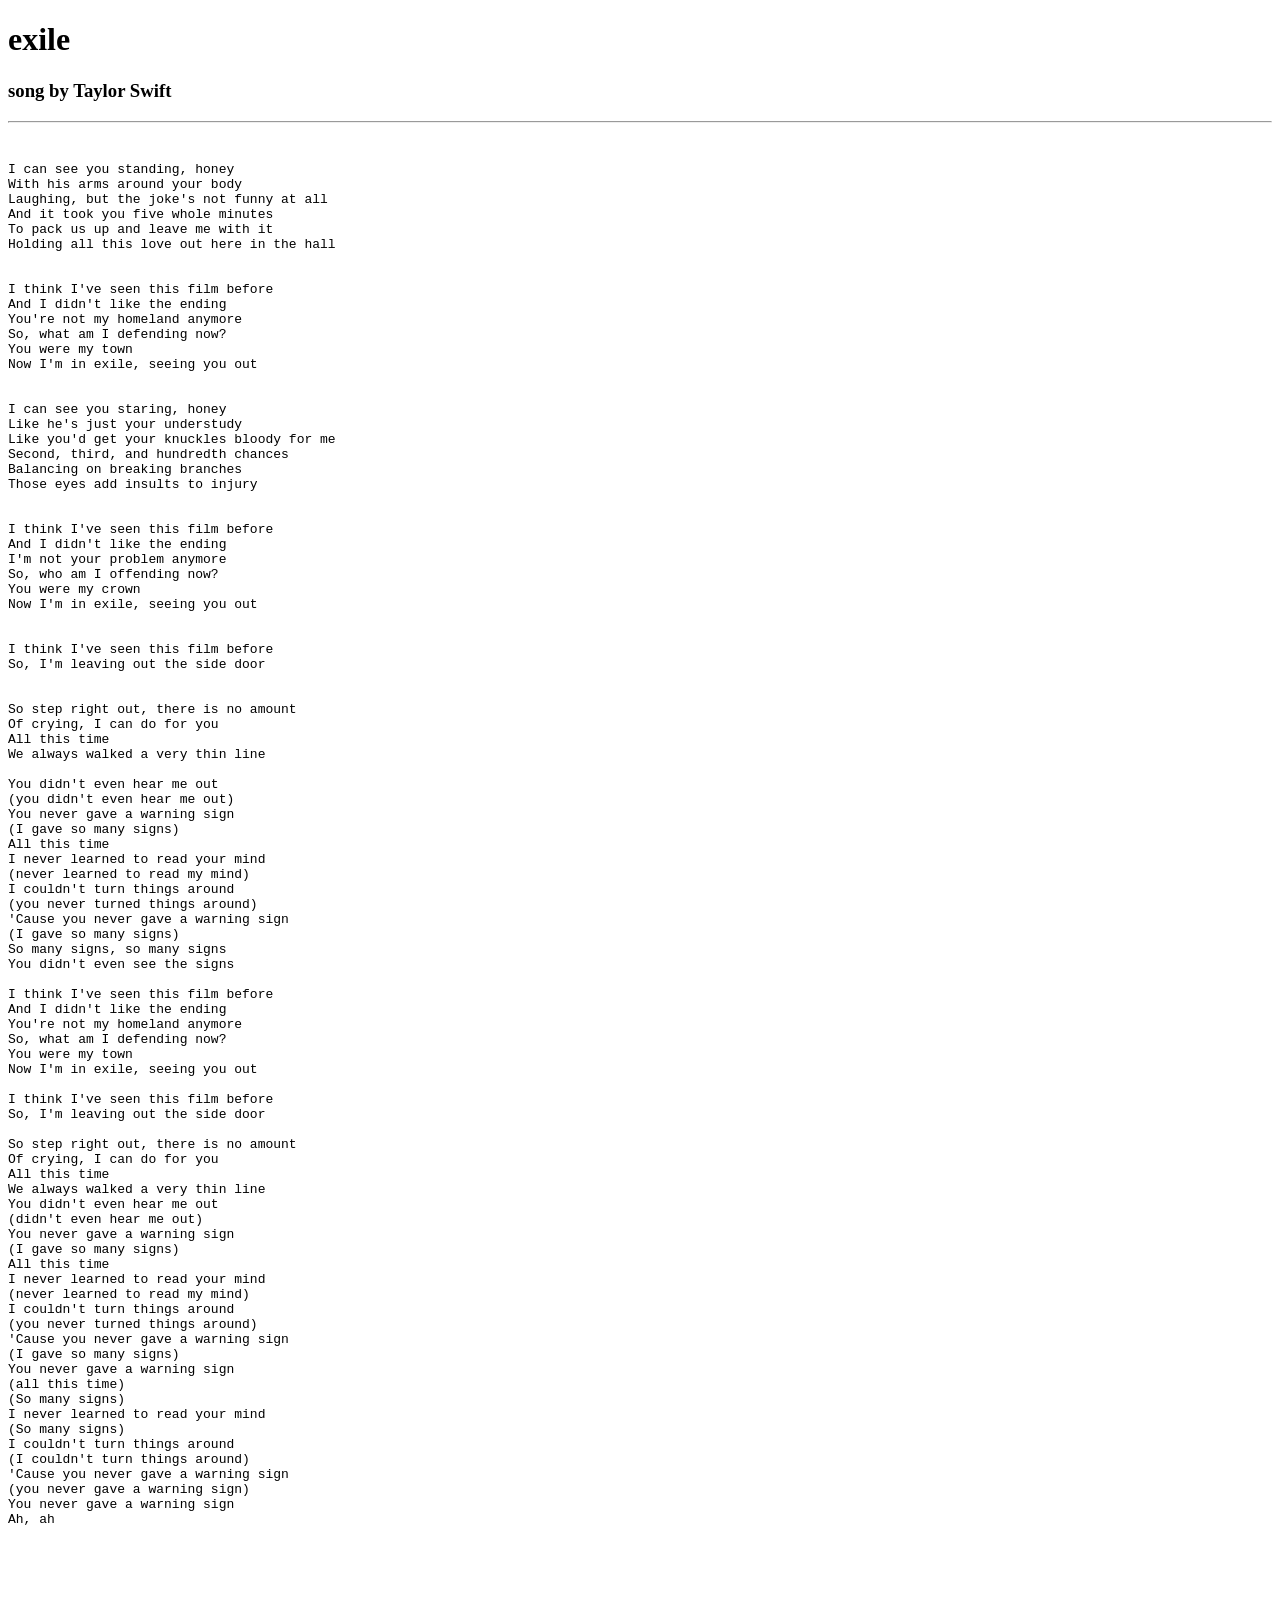
==== lyrics.html @ fd7d7e1e "first" ====
<!DOCTYPE html>
<html lang="en">
  <head>
    <meta charset="UTF-8" />
    <meta name="viewport" content="width=device-width, initial-scale=1.0" />
    <title>song lyrics</title>
  </head>
  <body>
    <h1>exile</h1>
    <h3>song by Taylor Swift</h3>
    <hr>
    <br>
      <pre>
I can see you standing, honey
With his arms around your body
Laughing, but the joke's not funny at all
And it took you five whole minutes
To pack us up and leave me with it
Holding all this love out here in the hall


I think I've seen this film before
And I didn't like the ending
You're not my homeland anymore
So, what am I defending now?
You were my town
Now I'm in exile, seeing you out


I can see you staring, honey
Like he's just your understudy
Like you'd get your knuckles bloody for me
Second, third, and hundredth chances
Balancing on breaking branches
Those eyes add insults to injury


I think I've seen this film before
And I didn't like the ending
I'm not your problem anymore
So, who am I offending now?
You were my crown
Now I'm in exile, seeing you out


I think I've seen this film before
So, I'm leaving out the side door


So step right out, there is no amount
Of crying, I can do for you
All this time
We always walked a very thin line

You didn't even hear me out 
(you didn't even hear me out)
You never gave a warning sign 
(I gave so many signs)
All this time
I never learned to read your mind 
(never learned to read my mind)
I couldn't turn things around 
(you never turned things around)
'Cause you never gave a warning sign 
(I gave so many signs)
So many signs, so many signs
You didn't even see the signs

I think I've seen this film before
And I didn't like the ending
You're not my homeland anymore
So, what am I defending now?
You were my town
Now I'm in exile, seeing you out

I think I've seen this film before
So, I'm leaving out the side door

So step right out, there is no amount
Of crying, I can do for you
All this time
We always walked a very thin line
You didn't even hear me out 
(didn't even hear me out)
You never gave a warning sign 
(I gave so many signs)
All this time
I never learned to read your mind 
(never learned to read my mind)
I couldn't turn things around 
(you never turned things around)
'Cause you never gave a warning sign 
(I gave so many signs)
You never gave a warning sign 
(all this time)
(So many signs) 
I never learned to read your mind
(So many signs) 
I couldn't turn things around 
(I couldn't turn things around)
'Cause you never gave a warning sign 
(you never gave a warning sign)
You never gave a warning sign
Ah, ah

      </p>
  </body>
</html>
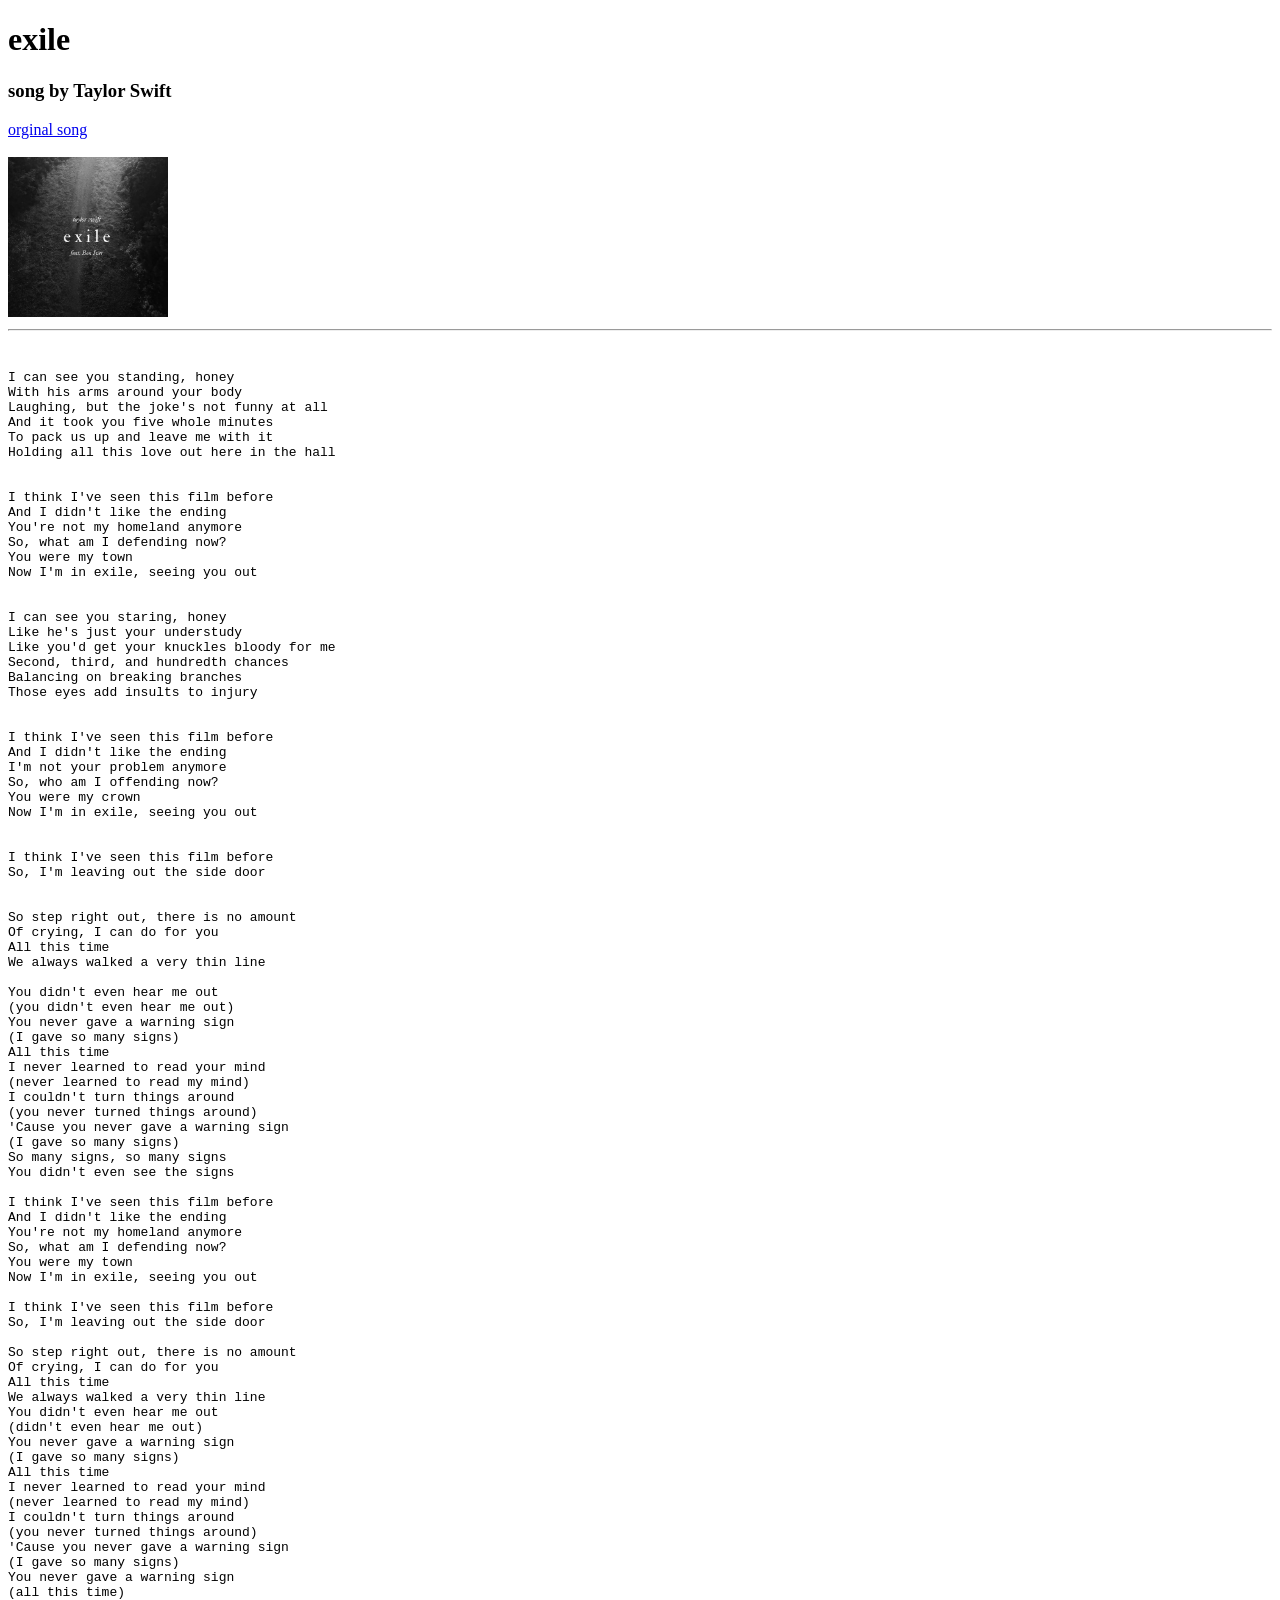
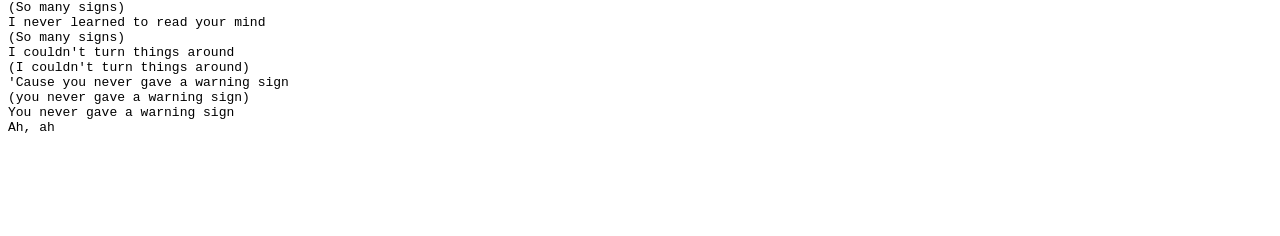
==== commit ef9a75de: "till part 5" ====
--- a/lyrics.html
+++ b/lyrics.html
@@ -8,6 +8,14 @@
   <body>
     <h1>exile</h1>
     <h3>song by Taylor Swift</h3>
+    <a href="https://www.youtube.com/watch?v=osdoLjUNFnA"
+    target="_blank"
+    title="youtube music video">orginal song</a>
+    <br>
+    <br>
+
+    <img src="images/artworks-n1VB6DzDEe7mD7xg-enWI7g-t500x500.jpg"
+    height="160">
     <hr>
     <br>
       <pre>
